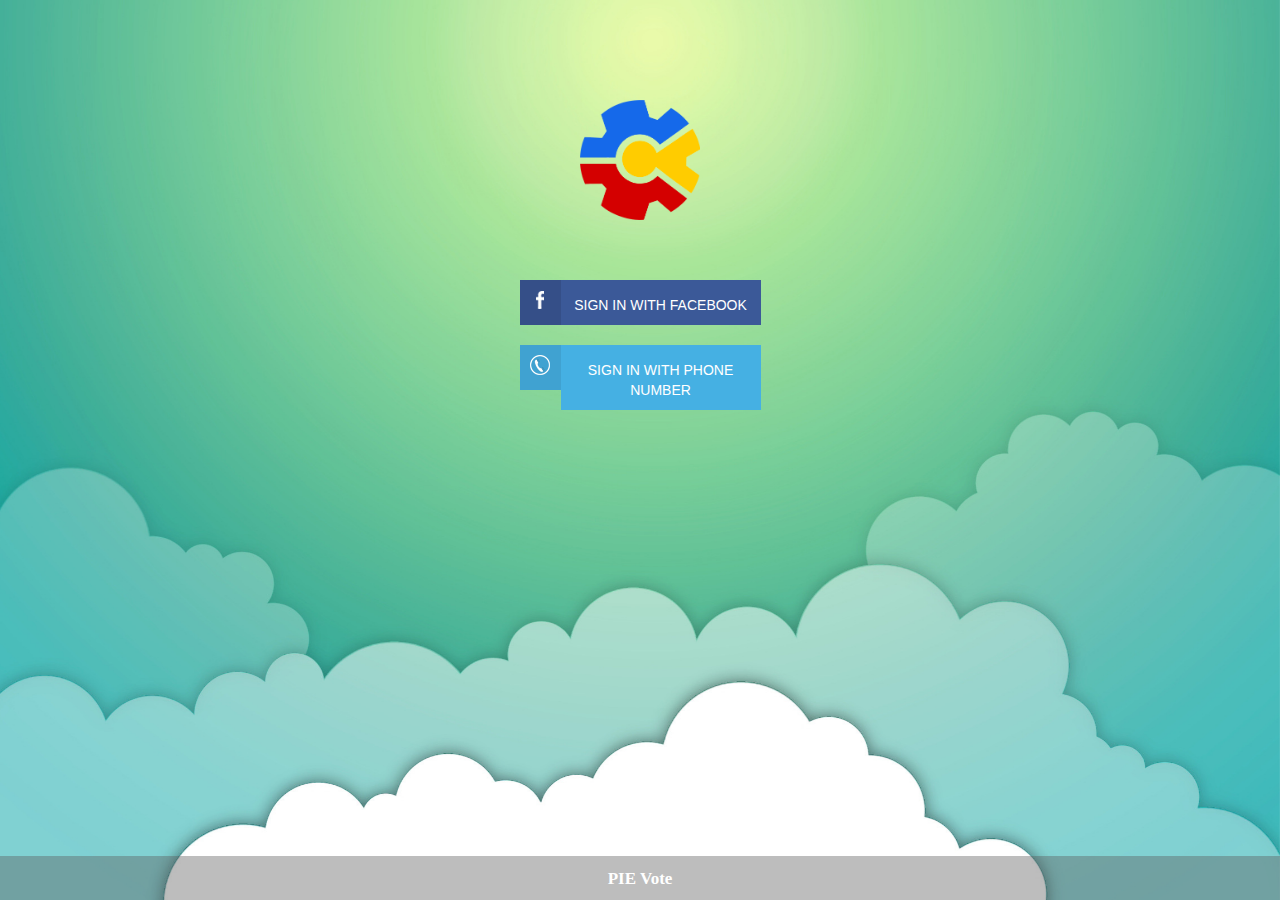
==== www/index.html @ 2e70ae4a "add local file" ====
<!DOCTYPE html>
<html>
    <head>
        <meta charset="utf-8">
        <meta name="viewport" content="initial-scale=1, maximum-scale=1, user-scalable=no, width=device-width">
        <title>NETPIE Vote</title>

        <!-- <link href="lib/ionic/css/ionic.css" rel="stylesheet"> -->
        <!-- IF using Sass (run gulp sass first), then uncomment below and remove the CSS includes above-->
        <link href="css/ionic.app.min.css" rel="stylesheet">
        <link href="css/social-icons.css" rel="stylesheet">
        <link href="css/style.css" rel="stylesheet">
        
        <!-- ionic/angularjs js -->
        <script src="lib/ionic/js/ionic.bundle.min.js"></script>

        <!-- cordova script (this will be a 404 during development) -->
        <!--<script src="cordova.js"></script>-->

        <script>
            // Facebbok OAuth init
            window.fbAsyncInit = function () {
                FB.init({
                    appId: '563906117137682', // Replace the App ID with yours
                    status: true, // check login status
                    cookie: true, // enable cookies to allow the server to access the session
                    xfbml: true  // parse XFBML
                });
            };

            // Load the SDK asynchronously
            (function (d) {
                var js, id = 'facebook-jssdk', ref = d.getElementsByTagName('script')[0];
                if (d.getElementById(id)) {
                    return;
                }
                js = d.createElement('script');
                js.id = id;
                js.async = true;
                js.src = "//connect.facebook.net/en_US/all.js";
                ref.parentNode.insertBefore(js, ref);
            }(document));
            // Facebbok OAuth init - END
        </script>

        <script src="https://cdn.netpie.io/microgear.js"></script>
        
<script> 
    const APPID = "testvote"; 
    const KEY = "g1cCF9jyPjRTq7l"; 
    const SECRET = "tig49bxdsWYX3fbU5CjjxH7VM"; 
    const ALIAS = "arm"; 

    var status = 0; 
    var onstatus=0;
    var onDashboard = false;
    var test=0;
    

    var microgear = Microgear.create({ 
        key: KEY, 
        secret: SECRET, 
        alias : ALIAS 
    }); 

    microgear.on('message',function(topic,msg) {
        console.log("in come message "+msg);
        var split_msg = msg.split("|");
        if (split_msg[0]=="login") {
            if (split_msg[1]=="facebook") {

            }
            if (split_msg[1]=="Phone number") {
                
            }
        }

        if(split_msg[0] == "can vote ?"){
            if(split_msg[1] == "y"){
                document.getElementById("voteStatus").innerHTML = "มีสิทธิโหวต";
                microgear.chat("server", "request buttons|"+getid);
             }else{
                document.getElementById("loadImg").style.display = "none";
                document.getElementById("voteStatus").innerHTML = "คุณได้ทำการโหวตเรียบร้อยแล้ว";
            }
             }else  if(split_msg[split_msg.length - 1] == "teams"){
            document.getElementById("loadImg").style.display = "none";
            if(canVote){
                angular.element(document.getElementById('buttonGroup')).scope().addTeam(split_msg);
            }
        }
    }); 

    microgear.on('connected', function() { 
        console.log(" on connected"); 
        onstatus++;
        console.log(" on connect count :"+onstatus);
        microgear.subscribe("/client");
        // microgear.chat("server", "server on ?");
        document.getElementById("data").innerHTML = "เชื่อมต่อ NETPIE แล้ว";

        if(getid){
            microgear.chat("server", "can vote ?|"+getid);
            microgear.setAlias(getid);
            microgear.subscribe("/"+getid);
        } 
        if(onDashboard){
            microgear.chat("server", "verify|"+ALIAS);
        }
    }); 

    microgear.on('present', function(event) { 
        console.log(event); 
        console.log(" on present"); 
    }); 

    microgear.on('absent', function(event) { 
        console.log(event); 
        console.log(" on absent"); 
    }); 

    microgear.on('disconnected', function(event) { 
        console.log(event); 
        console.log("on disconnected"); 
        microgear.connect(APPID);
    }); 

    function connectMicrogear(){ 
        microgear.connect(APPID);
        status = 1; 
        onstatus = 1;      
        console.log(" on resettoken");
    } 
    
</script>
    </head>
    <body ng-app="oauthApp">

        <!--
      The views will be rendered in the <ion-nav-view> directive below
      Templates are in the /templates folder (but you could also
      have templates inline in this html file if you'd like).
        -->
    <ion-nav-view animation="slide-left-right"></ion-nav-view>
     
    <script src="lib/angular-sanitize/angular-sanitize.min.js"></script>
    <script src="lib/angular-cookies/angular-cookies.min.js"></script>

    <!-- your app's js -->
    <script src = "js/app.js" ></script>
    <script src="js/controllers/controllers.js"></script>
    
</body>
</html>
---- www/css/social-icons.css ----
#social-links {
    text-align: center;
}

#social-links ul li {
    width: 250px;
    font-family: 'Oswald', sans-serif;
    font-size: 14px;
    text-transform: uppercase;
    margin-top: 20px;
}
#social-links ul li span.ifacebook,
#social-links ul li span.itwitter,
#social-links ul li span.igoogleplus {
    display: inline-table;
    width: 41px;
    text-align: center;
}
#social-links ul li span.ifacebook { background: #354f88; padding: 10px 0 10px 0; }
#social-links ul li span.itwitter { background: #40a2d1; padding: 10px 0 10px 0; }
#social-links ul li span.igoogleplus { background: #ce3e26; padding: 10px 0 10px 0; }
#social-links ul li a.afacebook,
#social-links ul li a.atwitter,
#social-links ul li a.agoogleplus {
    display: inline-table;
    color: #ffffff;
    text-decoration: none;
    margin: 0;
    width: 200px;
    text-align: center;
}
#social-links ul li a.afacebook { background: #3b5998; padding: 15px 0 10px 0; }
#social-links ul li a.atwitter { background: #45b0e3; padding: 15px 0 10px 0; }
#social-links ul li a.agoogleplus { background: #de4c34; padding: 15px 0 10px 0; }
#social-links ul li a.afacebook:active { background: #354f88; }
#social-links ul li a.atwitter:active { background: #40a2d1; }
#social-links ul li a.agoogleplus:active { background: #ce3e26; }
---- www/css/style.css ----
/* Empty. Add your own CSS if you like */
body {
    font-family: 'Roboto', serif;
}

#welcome-view {
    background: url(../img/welcome_bg.jpg) no-repeat center center fixed; 
    -webkit-background-size: cover;
    -moz-background-size: cover;
    background-size: cover;
}

.logo-welcome {
    width: 120px;
    height: 120px;
    margin: 100px auto 60px auto;
    background: url(../img/ionic.png) no-repeat;
    -webkit-background-size: cover;
    -moz-background-size: cover;
    background-size: cover;
}

hr {
    display: block;
    height: 1px;
    border: 0;
    border-top: 1px solid #ccc;
}

.login-btns {
    width: 250px;
    margin: 0 auto 0 auto;
}

#btn-reg {
    float: right;
}

#login-divider {
    margin: 40px 0 10px 0;
}

#footer {
    background: #5A5A5A;
    opacity: 0.4;
    color: #fff;
}

.uppercase {
    text-transform: uppercase;
}

#btn-reg, #btn-login {
    color: white;
}

.em-small {
    font-size: 16px;
    text-decoration: none;
}

.bar .title {
    font-weight: bold;
    text-align: center !important;

}

.em-padding-header {
    padding: 2px;
}

.profile-container {
    position: relative;
    padding: 35px;
    background-color:lightblue;
}

.profile-background {
    position:absolute;
    top:-20%;
    left:-20%;
    width:140%;
    height:140%;
    z-index:1;
    background-size: cover;
    -webkit-filter: blur(30px);
    -moz-filter: blur(25px);
    -o-filter: blur(25px);
    -ms-filter: blur(25px);
    filter: blur(25px);
    opacity: 0.65;
}

.profile-pic {
    position:relative;
    z-index:5;
    text-align: center;
    height: 15vh;
    width: 15vh;
    background-size: cover;
    display: block;
    margin: 0 auto 0 auto;
    border-radius: 100px;
    -webkit-border-radius: 100px;
    -moz-border-radius: 100px;
}

.em-gender .item-checkbox {
    padding-left: 50px !important;
    font-size: 14px;
    border-width: 0;
    padding: 10px 0px 10px 0px;
    margin: 0px;
}

.platform-android ion-popover-view.fit {
    margin-top: 10px !important;
}
.button {
    /*position: absolute;*/
    /*left: 0;*/
    /*right: 0;*/
    /*margin: auto;*/
    /*width: 40vw;*/
    /*height: 7vh;*/
  /*display: inline-block;*/
  /*padding: 1px 1px;*/
  /*font-size: 24px;*/
  /*margin: auto;*/
  /*cursor: pointer;*/
  /*text-align: center;*/
  /*text-decoration: none;*/
  /*outline: none;*/
  /*color: #fff;*/
  /*background-color: #d33a3a;*/
  /*border: none;*/
  /*border-radius: 15px;*/
  /*box-shadow: 0 9px #999;*/
}

.button:hover {background-color: #ce2222
}

.button:active {
  background-color: #ce2222;
  box-shadow: 0 5px #666;
  color: #fff;
  transform: translateY(4px);
}

.item-select {
  width: 50vw;
  height: 7vh;
  left: 0;
  right: 0;
  margin: auto;
}

.item-select select {
  left: 0;
}
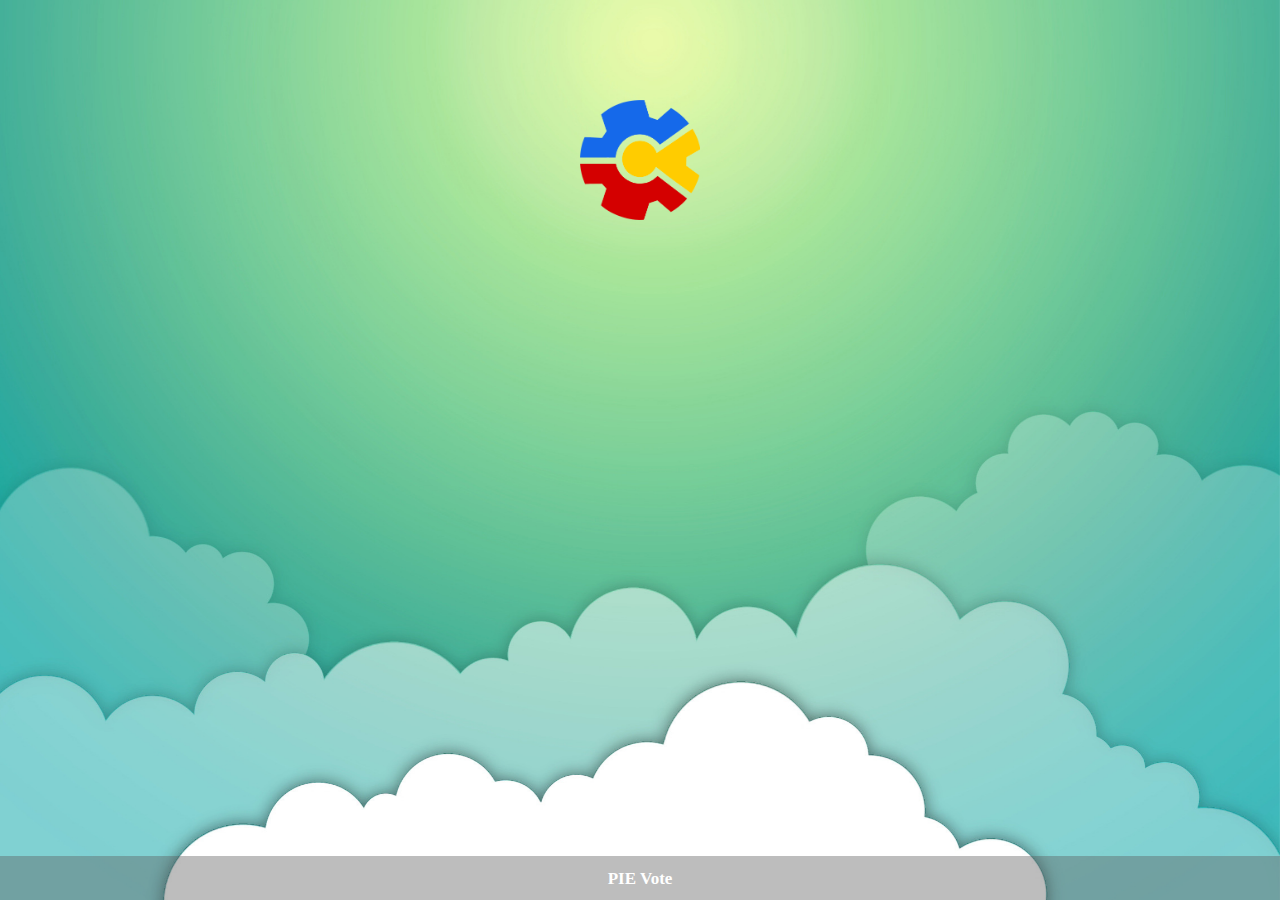
==== commit 1abd14e2: "fix not req." ====
--- a/www/index.html
+++ b/www/index.html
@@ -79,17 +79,24 @@
             if(split_msg[1] == "y"){
                 document.getElementById("voteStatus").innerHTML = "มีสิทธิโหวต";
                 microgear.chat("server", "request buttons|"+getid);
+                 var counter=setInterval(requestbt, 5000); 
              }else{
                 document.getElementById("loadImg").style.display = "none";
                 document.getElementById("voteStatus").innerHTML = "คุณได้ทำการโหวตเรียบร้อยแล้ว";
             }
              }else  if(split_msg[split_msg.length - 1] == "teams"){
+                  clearInterval(counter);
             document.getElementById("loadImg").style.display = "none";
             if(canVote){
                 angular.element(document.getElementById('buttonGroup')).scope().addTeam(split_msg);
             }
         }
     }); 
+    
+     function requestbt()
+                    {
+                        microgear.chat("server", "request buttons|"+getid);
+                    };
 
     microgear.on('connected', function() { 
         console.log(" on connected"); 
